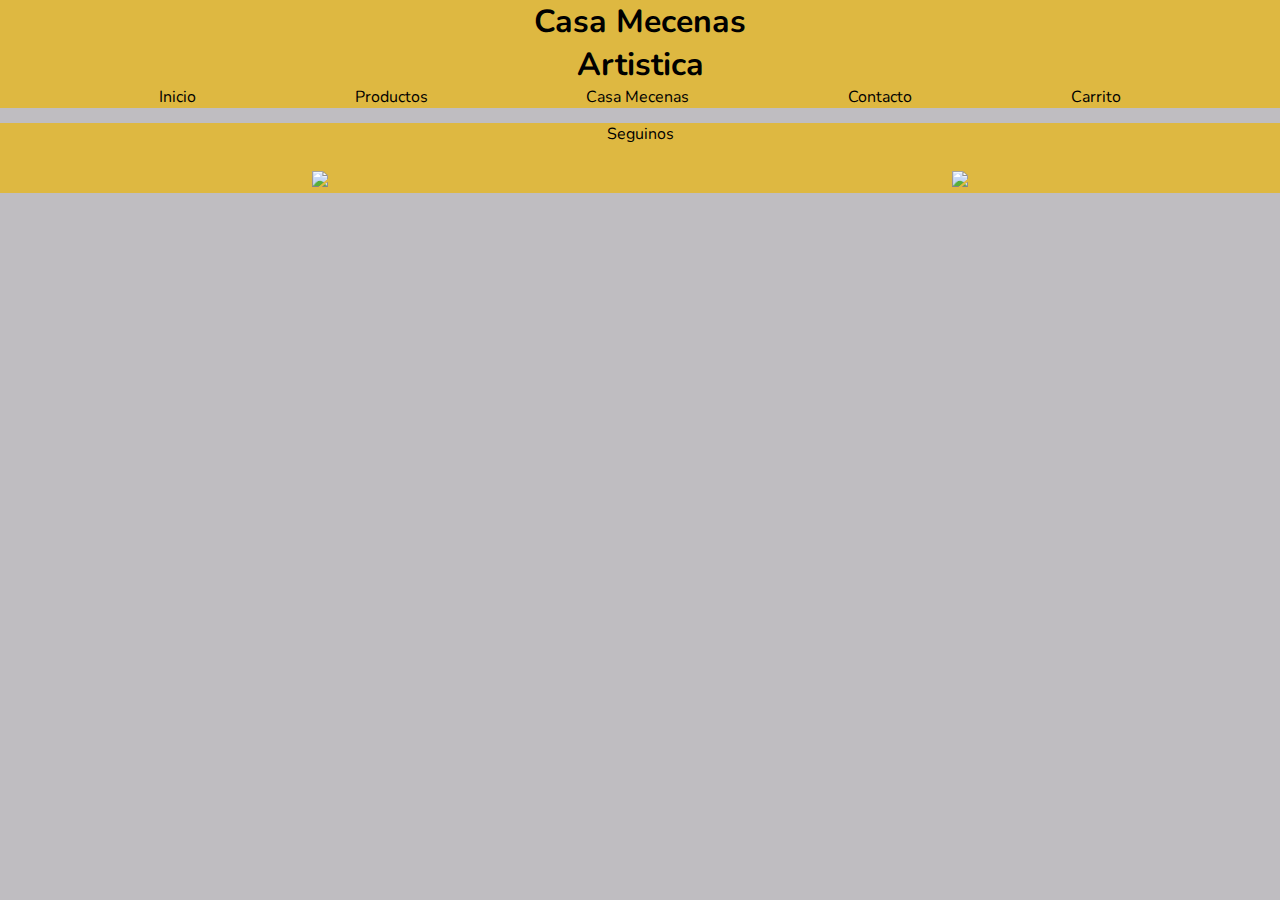
==== sections/carrito.html @ 33f6751a "first commit" ====
<!DOCTYPE html>
<html lang="en">
<head>
    <meta charset="UTF-8">
    <meta http-equiv="X-UA-Compatible" content="IE=edge">
    <meta name="viewport" content="width=device-width, initial-scale=1.0">
    <link rel="stylesheet" href="../css/style.css">
    <title>Document</title>
</head>
<body>
    <header>
        <h1>Casa Mecenas <br> Artistica</h1>
        <nav>
            <ul>
                <li><a href="../index.html">Inicio</a></li>
                <li><a href="./productos.html">Productos</a></li>
                <li><a href="./nosotros.html">Casa Mecenas</a></li>
                <li><a href="./contacto.html">Contacto</a></li>
                <li><a href="./carrito.html">Carrito</a></li>
            </ul>
        </nav>
    </header>
    <main>

    </main>
    <footer>
        <p>Seguinos</p>
        <div><a href="https://www.instagram.com"><img
                    src="https://img.icons8.com/metro/26/000000/instagram-new.png" /></a>
            <a href="https://www.facebook.com"><img
                    src="https://img.icons8.com/ios-glyphs/30/000000/facebook.png" /></a>
        </div>
    </footer>
    
</body>
</html>
---- css/style.css ----
@import url('https://fonts.googleapis.com/css2?family=Nunito:ital,wght@1,300;1,500&display=swap');

* {
    padding: 0;
    margin: 0;
}

@media (min-width: 360px) {
    body {
        background-color: #bfbdc1;
        text-align: center;
        font-family: "Nunito";
    }

    header {
        background-color: #deb841;
        margin-bottom: 15px;
    }

    nav ul {
        display: flex;
        justify-content: space-evenly;
        align-items: flex-start;
        list-style-type: none;
    }

    li :hover {
        border: 1px solid black;
    }

    footer {
        background-color: #deb841;
        margin-top: 15px;
        margin-bottom: 0%;
    }

    footer div {
        display: flex;
        justify-content: space-around;
    }

    a {
        text-decoration: none;
        color: black;
    }

    .envoltura {
        height: 100vh;
        width: 100%;
    }

    .galeriaInicio img {
        height: 100px;
        width: 150px;
    }

    #carrusel img {
        height: 200px;
        width: 360px;
    }

    .formulario {
        background-color: #937d64;
        border-radius: 20px;
        margin: 20px 20px 20px 20px;
        padding: 15px 0 15px 0;
        text-align: center;
    }

    /*seccion productos*/
    .aside {
        margin-top: 25px;
        background-color: #de9e36;
    }

    .aside div {
        display: flex;
        flex-flow: row wrap;
        justify-content: space-evenly;
        align-items: center;
        gap: 25px;
        margin-top: 25px;
    }

    .catalogo {
        margin-bottom: 50px;
    }

    .catalogo img {
        margin-top: 70px;
        margin-bottom: 15px;
        height: 200px;
        width: 200px;
    }
}

@media (min-width:600px) {
    .galeriaInicio img {
        height: 200px;
        width: 250px;
    }

    #carrusel img {
        height: 250px;
        width: 550px;
    }

    .destacados {
        grid-area: destacados;
    }

    .novedades {
        grid-area: novedades;
    }

    #carrusel {
        grid-area: carrusel;
    }

    .galeriaInicio {
        display: grid;
        grid-template-columns: 1fr 1fr;
        grid-template-areas:
            "carrusel carrusel"
            "destacados novedades"
            "destacados novedades"
            "destacados novedades";
        gap: 15px;
    }

    p,
    h2 {
        height: 3em;
    }

    /*seccion productos*/
    .catalogo div {
        width: 200px;
    }

    .catalogo {
        display: flex;
        row-gap: 5%;
        column-gap: 5%;
        flex-flow: row wrap;
        justify-content: space-evenly;
    }
}

@media (min-width:1024px) {

    #carrusel img {
        height: 300px;
        width: 850px;
    }

    .galeriaInicio img {
        height: 100px;
        width: 150px;
    }

    .galeriaInicio {
        display: grid;
        row-gap: 15%;
        column-gap: 15em;
        grid-template-columns: 100%;
        grid-template-areas:
            "carrusel"
            "destacados "
            "novedades ";
    }

    .destacados {
        display: flex;
        flex-direction: row;
        flex-wrap: wrap;
        justify-content: space-evenly;
    }

    .novedades {
        display: flex;
        flex-direction: row;
        flex-wrap: wrap;
        justify-content: space-evenly;
        margin-bottom: 30%;
    }

    /*seccion productos*/
    .aside {
        grid-area: aside;
    }

    .catalogo {
        grid-area: catalogo;
    }

    .catalogo {
        justify-content: center;
    }

    .aside div {
        display: flex;
        flex-direction: column;
        justify-content: space-evenly;
        align-items: flex-start;
    }

    .productos {
        display: grid;
        grid-template-areas:
            "aside catalogo";
    }
}
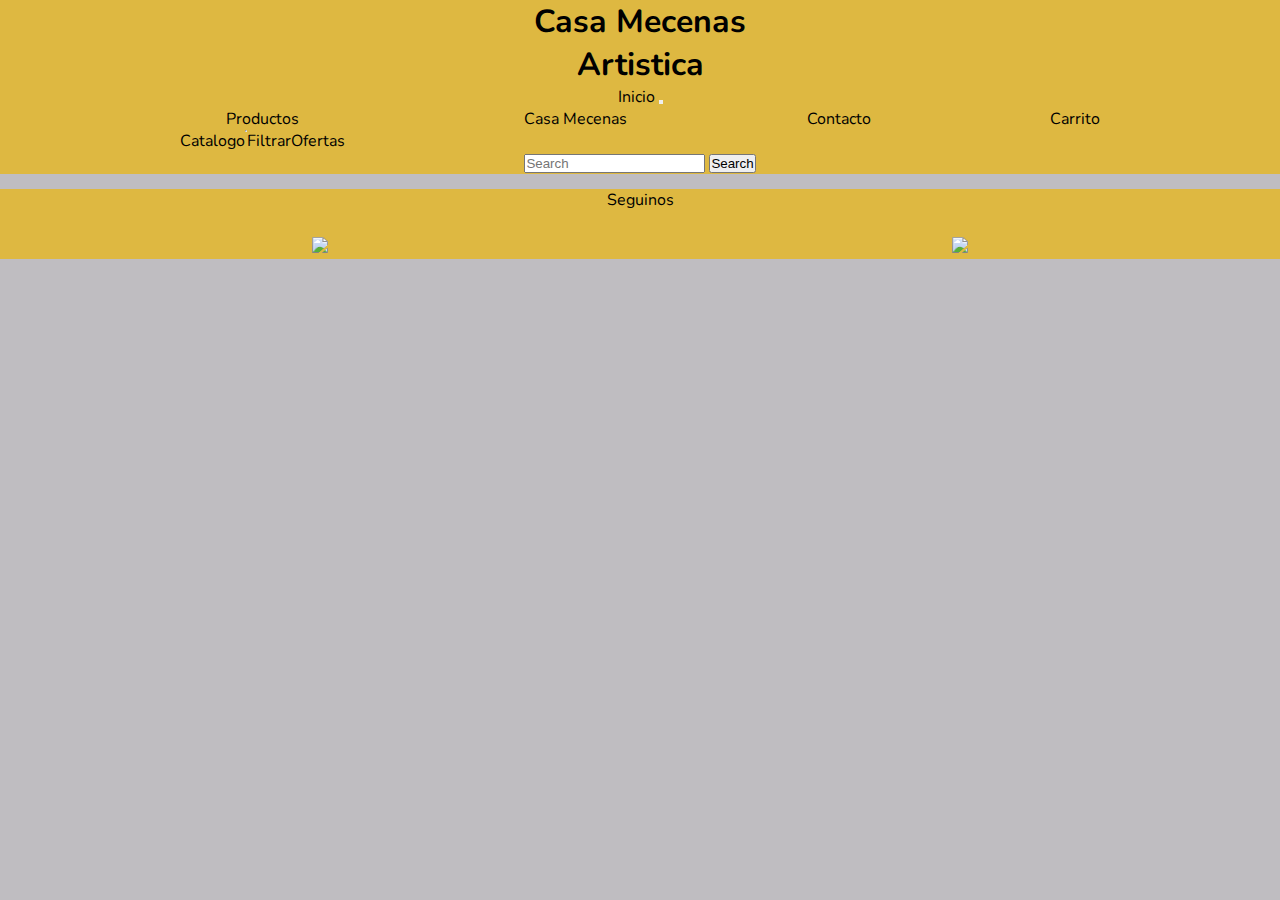
==== commit 70d5da54: "bootstrap" ====
--- a/sections/carrito.html
+++ b/sections/carrito.html
@@ -4,21 +4,49 @@
     <meta charset="UTF-8">
     <meta http-equiv="X-UA-Compatible" content="IE=edge">
     <meta name="viewport" content="width=device-width, initial-scale=1.0">
+    <link href="https://cdn.jsdelivr.net/npm/bootstrap@5.1.3/dist/css/bootstrap.min.css" rel="stylesheet" integrity="sha384-1BmE4kWBq78iYhFldvKuhfTAU6auU8tT94WrHftjDbrCEXSU1oBoqyl2QvZ6jIW3" crossorigin="anonymous">
     <link rel="stylesheet" href="../css/style.css">
     <title>Document</title>
 </head>
 <body>
     <header>
-        <h1>Casa Mecenas <br> Artistica</h1>
-        <nav>
-            <ul>
-                <li><a href="../index.html">Inicio</a></li>
-                <li><a href="./productos.html">Productos</a></li>
-                <li><a href="./nosotros.html">Casa Mecenas</a></li>
-                <li><a href="./contacto.html">Contacto</a></li>
-                <li><a href="./carrito.html">Carrito</a></li>
-            </ul>
-        </nav>
+        <h1>Casa Mecenas <br>Artistica</h1>
+        <nav class="navbar navbar-expand-lg navbar-light mostaza">
+            <div class="container-fluid">
+              <a class="navbar-brand" href="../index.html">Inicio</a>
+              <button class="navbar-toggler" type="button" data-bs-toggle="collapse" data-bs-target="#navbarSupportedContent" aria-controls="navbarSupportedContent" aria-expanded="false" aria-label="Toggle navigation">
+                <span class="navbar-toggler-icon"></span>
+              </button>
+              <div class="collapse navbar-collapse" id="navbarSupportedContent">
+                <ul class="navbar-nav me-auto mb-2 mb-lg-0">
+                    <li class="nav-item dropdown">
+                        <a class="nav-link dropdown-toggle active" href="#" id="navbarDropdown" role="button" data-bs-toggle="dropdown" aria-expanded="false">
+                          Productos 
+                        </a>
+                        <ul class="dropdown-menu" aria-labelledby="navbarDropdown">
+                          <li><a class="dropdown-item" href="./productos.html">Catalogo</a></li>
+                          <li><hr class="dropdown-divider"></li>
+                          <li><a class="dropdown-item" href="#">Filtrar</a></li>
+                          <li><a class="dropdown-item" href="#">Ofertas</a></li>
+                        </ul>
+                    </li>
+                  <li class="nav-item">
+                    <a class="nav-link active" aria-current="page" href="./nosotros.html">Casa Mecenas</a>
+                  </li>
+                  <li class="nav-item">
+                    <a class="nav-link active" href="./contacto.html">Contacto</a>
+                  </li>
+                  <li class="nav-item">
+                    <a class="nav-link active" href="./carrito.html">Carrito</a>
+                  </li>
+                </ul>
+                <form class="d-flex">
+                  <input class="form-control me-2" type="search" placeholder="Search" aria-label="Search">
+                  <button class="btn btn-outline-success" type="submit">Search</button>
+                </form>
+              </div>
+            </div>
+          </nav>
     </header>
     <main>
 
@@ -31,6 +59,6 @@
                     src="https://img.icons8.com/ios-glyphs/30/000000/facebook.png" /></a>
         </div>
     </footer>
-    
+    <script src="https://cdn.jsdelivr.net/npm/bootstrap@5.1.3/dist/js/bootstrap.bundle.min.js" integrity="sha384-ka7Sk0Gln4gmtz2MlQnikT1wXgYsOg+OMhuP+IlRH9sENBO0LRn5q+8nbTov4+1p" crossorigin="anonymous"></script>
 </body>
 </html>--- a/css/style.css
+++ b/css/style.css
@@ -11,7 +11,7 @@
         text-align: center;
         font-family: "Nunito";
     }
-
+    img {border-radius: 5%;}
     header {
         background-color: #deb841;
         margin-bottom: 15px;
@@ -48,29 +48,28 @@
         height: 100vh;
         width: 100%;
     }
-
+    .contenidoInicio {margin-top: 15%;}
     .galeriaInicio img {
         height: 100px;
         width: 150px;
-    }
-
-    #carrusel img {
-        height: 200px;
-        width: 360px;
-    }
+        margin-top: 25px;
+    }
+
 
     .formulario {
         background-color: #937d64;
-        border-radius: 20px;
         margin: 20px 20px 20px 20px;
-        padding: 15px 0 15px 0;
-        text-align: center;
+        padding: 15px 15px 15px 15px;
+        text-align: start;
+        border-radius: 2%;
+        
     }
 
     /*seccion productos*/
     .aside {
         margin-top: 25px;
         background-color: #de9e36;
+        padding: 1%;
     }
 
     .aside div {
@@ -92,6 +91,28 @@
         height: 200px;
         width: 200px;
     }
+
+    /*seccion nosotros*/
+    .museo img{
+        height: 150px;
+        width: 200px;
+        border-radius: 3%;
+    }
+    .seminario img{
+        height: 250px;
+        width: 300px;
+        border-radius: 5%;
+    }
+    .seminarioR img {
+        height: 250px;
+        width: 300px;
+        border-radius: 5%;
+    }
+    
+    /*bootstrap*/
+    .carousel {width: 300px;
+        height: 150px;
+        margin-top: 25px;}
 }
 
 @media (min-width:600px) {
@@ -145,6 +166,34 @@
         flex-flow: row wrap;
         justify-content: space-evenly;
     }
+
+    /*seccion nosotros*/
+    .h {margin-top: 3em;}
+    .nosotros p {text-align: start;
+        margin: 3em;}
+    
+    .museo {    
+        display: flex;
+        row-gap: 10%;
+        column-gap: 50px;
+        flex-flow: row wrap;
+        justify-content: space-evenly;
+    }
+    .seminario p{margin:3em;}
+    .museo img{margin: 5px;
+        height: 250px;
+        width: 300px;
+    }
+    .seminario img{
+        height: 350px;
+        width: 400px;
+    }
+    /*bootstrap*/
+
+    .carousel {
+        height: 250px;
+        width: 550px;
+    }
 }
 
 @media (min-width:1024px) {
@@ -210,4 +259,24 @@
         grid-template-areas:
             "aside catalogo";
     }
-}
+
+    /*seccion nosotros*/
+    .seminarios div img {height: 300px;
+        width: 600px;}
+    .seminarios div p {text-align: center;}
+    .seminarios{display:flex;
+    flex-flow: column nowrap;
+    margin: 5%;}
+    .seminario {display:flex;
+    flex-direction: row;}
+    .seminarioR {display: flex;
+    flex-direction: row-reverse;
+    margin-top: 15%;
+    margin-bottom: 15%;}
+
+    /*bootstrap*/
+    .carousel {
+        height: 300px;
+        width: 850px;
+    }
+}
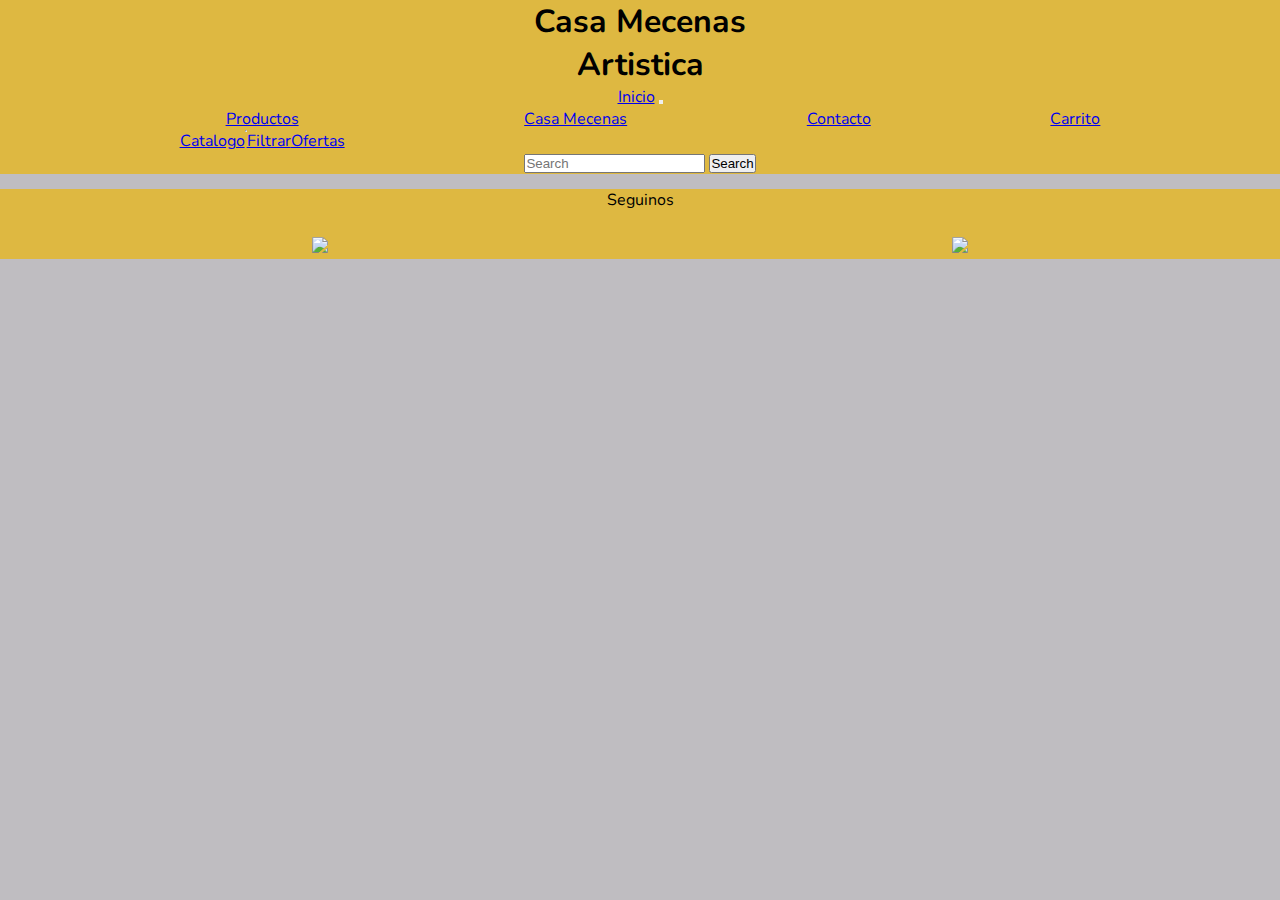
==== commit 6cc474fd: "sass" ====
--- a/sections/carrito.html
+++ b/sections/carrito.html
@@ -5,7 +5,7 @@
     <meta http-equiv="X-UA-Compatible" content="IE=edge">
     <meta name="viewport" content="width=device-width, initial-scale=1.0">
     <link href="https://cdn.jsdelivr.net/npm/bootstrap@5.1.3/dist/css/bootstrap.min.css" rel="stylesheet" integrity="sha384-1BmE4kWBq78iYhFldvKuhfTAU6auU8tT94WrHftjDbrCEXSU1oBoqyl2QvZ6jIW3" crossorigin="anonymous">
-    <link rel="stylesheet" href="../css/style.css">
+    <link rel="stylesheet" href="../estilos/estilo.css">
     <title>Document</title>
 </head>
 <body>
--- a/estilos/estilo.css
+++ b/estilos/estilo.css
@@ -0,0 +1,303 @@
+@import url("https://fonts.googleapis.com/css2?family=Nunito:ital,wght@1,300;1,500&display=swap");
+* {
+  padding: 0;
+  margin: 0;
+}
+
+body {
+  background-color: #bfbdc1;
+  text-align: center;
+  font-family: "Nunito";
+}
+body img {
+  border-radius: 5%;
+}
+
+header {
+  background-color: #deb841;
+  margin-bottom: 15px;
+}
+header nav ul {
+  display: flex;
+  justify-content: space-evenly;
+  align-items: flex-start;
+  list-style-type: none;
+}
+header nav ul li :hover {
+  border: 1px solid black;
+}
+header nav ul li :hover a {
+  text-decoration: none;
+  color: black;
+}
+
+footer {
+  background-color: #deb841;
+  margin-top: 15px;
+  margin-bottom: 0%;
+}
+footer div {
+  display: flex;
+  justify-content: space-around;
+}
+
+@media (min-width: 360px) {
+  .envoltura {
+    height: 100vh;
+    width: 100%;
+  }
+
+  .contenidoInicio {
+    margin-top: 15%;
+  }
+
+  .galeriaInicio img {
+    height: 100px;
+    width: 150px;
+    margin-top: 25px;
+  }
+
+  .formulario {
+    background-color: #937d64;
+    margin: 20px 20px 20px 20px;
+    padding: 15px 15px 15px 15px;
+    text-align: start;
+    border-radius: 2%;
+  }
+
+  /*seccion productos*/
+  .aside {
+    margin-top: 25px;
+    background-color: #de9e36;
+    padding: 1%;
+  }
+
+  .aside div {
+    display: flex;
+    flex-flow: row wrap;
+    justify-content: space-evenly;
+    align-items: center;
+    gap: 25px;
+    margin-top: 25px;
+  }
+
+  .catalogo {
+    margin-bottom: 50px;
+  }
+
+  .catalogo img {
+    margin-top: 70px;
+    margin-bottom: 15px;
+    height: 200px;
+    width: 200px;
+  }
+
+  /*seccion nosotros*/
+  .museo img {
+    height: 150px;
+    width: 200px;
+    border-radius: 3%;
+  }
+
+  .seminario img {
+    height: 250px;
+    width: 300px;
+    border-radius: 5%;
+  }
+
+  .seminarioR img {
+    height: 250px;
+    width: 300px;
+    border-radius: 5%;
+  }
+
+  /*bootstrap*/
+  .carousel {
+    width: 300px;
+    height: 150px;
+    margin-top: 25px;
+  }
+}
+@media (min-width: 600px) {
+  .galeriaInicio img {
+    height: 200px;
+    width: 250px;
+  }
+
+  #carrusel img {
+    height: 250px;
+    width: 550px;
+  }
+
+  .destacados {
+    grid-area: destacados;
+  }
+
+  .novedades {
+    grid-area: novedades;
+  }
+
+  #carrusel {
+    grid-area: carrusel;
+  }
+
+  .galeriaInicio {
+    display: grid;
+    grid-template-columns: 1fr 1fr;
+    grid-template-areas: "carrusel carrusel" "destacados novedades" "destacados novedades" "destacados novedades";
+    gap: 15px;
+  }
+
+  p,
+h2 {
+    height: 3em;
+  }
+
+  /*seccion productos*/
+  .catalogo div {
+    width: 200px;
+  }
+
+  .catalogo {
+    display: flex;
+    row-gap: 5%;
+    -moz-column-gap: 5%;
+         column-gap: 5%;
+    flex-flow: row wrap;
+    justify-content: space-evenly;
+  }
+
+  /*seccion nosotros*/
+  .h {
+    margin-top: 3em;
+  }
+
+  .nosotros p {
+    text-align: start;
+    margin: 3em;
+  }
+
+  .museo {
+    display: flex;
+    row-gap: 10%;
+    -moz-column-gap: 50px;
+         column-gap: 50px;
+    flex-flow: row wrap;
+    justify-content: space-evenly;
+  }
+
+  .seminario p {
+    margin: 3em;
+  }
+
+  .museo img {
+    margin: 5px;
+    height: 250px;
+    width: 300px;
+  }
+
+  .seminario img {
+    height: 350px;
+    width: 400px;
+  }
+
+  /*bootstrap*/
+  .carousel {
+    height: 250px;
+    width: 550px;
+  }
+}
+@media (min-width: 1024px) {
+  #carrusel img {
+    height: 300px;
+    width: 850px;
+  }
+
+  .galeriaInicio img {
+    height: 100px;
+    width: 150px;
+  }
+
+  .galeriaInicio {
+    display: grid;
+    row-gap: 15%;
+    -moz-column-gap: 15em;
+         column-gap: 15em;
+    grid-template-columns: 100%;
+    grid-template-areas: "carrusel" "destacados " "novedades ";
+  }
+
+  .destacados {
+    display: flex;
+    flex-direction: row;
+    flex-wrap: wrap;
+    justify-content: space-evenly;
+  }
+
+  .novedades {
+    display: flex;
+    flex-direction: row;
+    flex-wrap: wrap;
+    justify-content: space-evenly;
+    margin-bottom: 30%;
+  }
+
+  /*seccion productos*/
+  .aside {
+    grid-area: aside;
+  }
+
+  .catalogo {
+    grid-area: catalogo;
+  }
+
+  .catalogo {
+    justify-content: center;
+  }
+
+  .aside div {
+    display: flex;
+    flex-direction: column;
+    justify-content: space-evenly;
+    align-items: flex-start;
+  }
+
+  .productos {
+    display: grid;
+    grid-template-areas: "aside catalogo";
+  }
+
+  /*seccion nosotros*/
+  .seminarios div img {
+    height: 300px;
+    width: 600px;
+  }
+
+  .seminarios div p {
+    text-align: center;
+  }
+
+  .seminarios {
+    display: flex;
+    flex-flow: column nowrap;
+    margin: 5%;
+  }
+
+  .seminario {
+    display: flex;
+    flex-direction: row;
+  }
+
+  .seminarioR {
+    display: flex;
+    flex-direction: row-reverse;
+    margin-top: 15%;
+    margin-bottom: 15%;
+  }
+
+  /*bootstrap*/
+  .carousel {
+    height: 300px;
+    width: 850px;
+  }
+}/*# sourceMappingURL=estilo.css.map */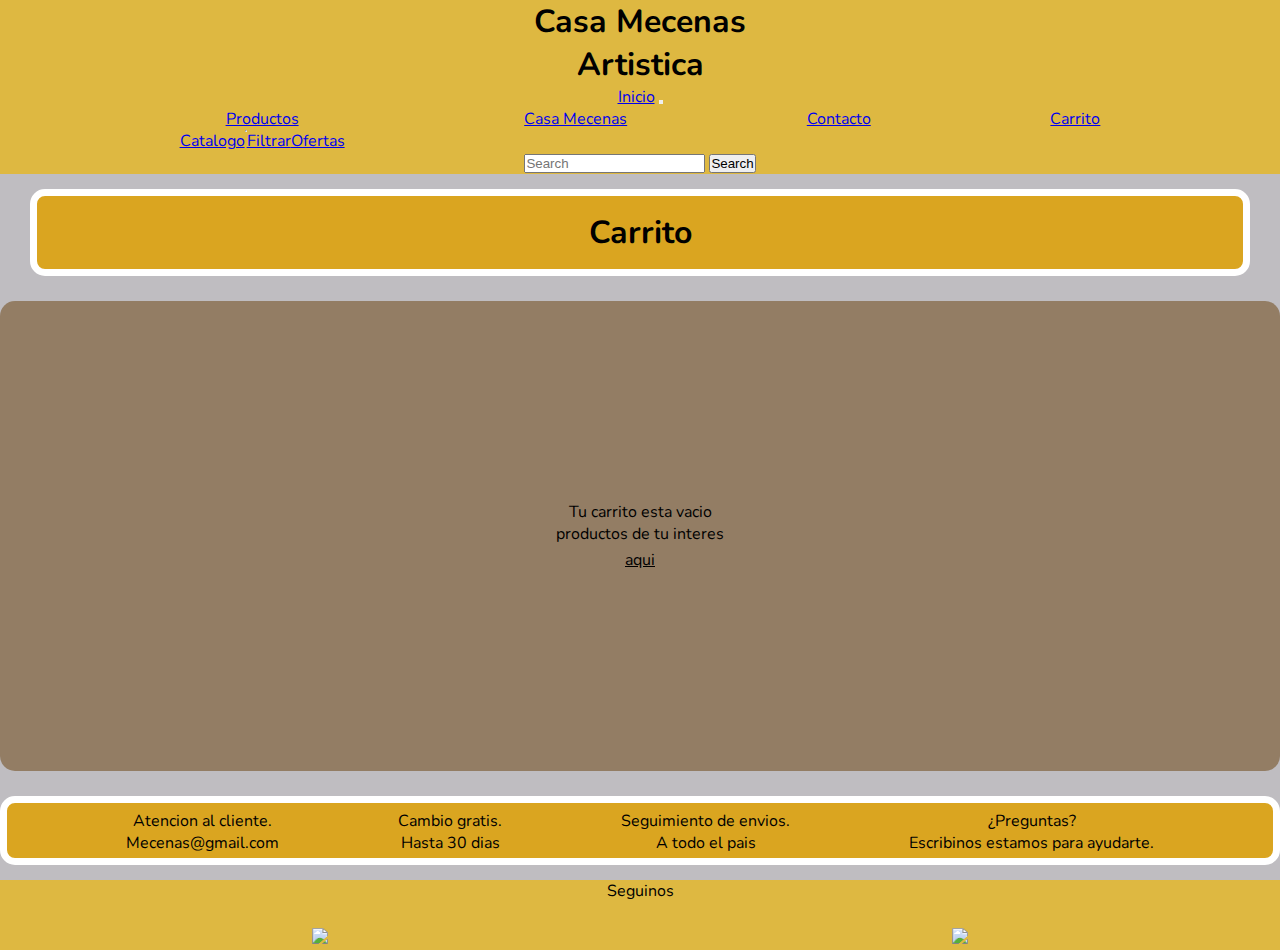
==== commit 4ff5d195: "proyecto final" ====
--- a/sections/carrito.html
+++ b/sections/carrito.html
@@ -4,9 +4,11 @@
     <meta charset="UTF-8">
     <meta http-equiv="X-UA-Compatible" content="IE=edge">
     <meta name="viewport" content="width=device-width, initial-scale=1.0">
+    <meta name="description" content="Compras en 6 cuotas sin interes, aceptamos MercadoPago">
+    <meta name="keywords" content="Artistica, El Mecenas, artesanos, artistas, insumos pintura, insumos modelado, compras">
     <link href="https://cdn.jsdelivr.net/npm/bootstrap@5.1.3/dist/css/bootstrap.min.css" rel="stylesheet" integrity="sha384-1BmE4kWBq78iYhFldvKuhfTAU6auU8tT94WrHftjDbrCEXSU1oBoqyl2QvZ6jIW3" crossorigin="anonymous">
-    <link rel="stylesheet" href="../estilos/estilo.css">
-    <title>Document</title>
+    <link rel="stylesheet" href="../css/estilo.css">
+    <title>Compras</title>
 </head>
 <body>
     <header>
@@ -49,7 +51,24 @@
           </nav>
     </header>
     <main>
-
+        <div class="carrito">
+        <h1>
+          Carrito
+        </h1>
+        </div>
+      <section class="contenido"><p>Tu carrito esta vacio<br>
+      productos de tu interes</p><a href="./productos.html">aqui</a></section>
+      <section class="carteles">
+        <p>Atencion al cliente. <br>
+          Mecenas@gmail.com
+        </p>
+        <p>Cambio gratis. <br>
+          Hasta 30 dias</p>
+        <p>Seguimiento de envios.<br>
+          A todo el pais
+        </p>
+        <p>¿Preguntas?<br>
+        Escribinos estamos para ayudarte.</p>    </section>
     </main>
     <footer>
         <p>Seguinos</p>
--- a/css/estilo.css
+++ b/css/estilo.css
@@ -0,0 +1,379 @@
+@import url("https://fonts.googleapis.com/css2?family=Nunito:ital,wght@1,300;1,500&display=swap");
+@import url("https://fonts.googleapis.com/css2?family=Nunito:ital,wght@1,500&family=Roboto:ital,wght@1,700&display=swap");
+* {
+  padding: 0;
+  margin: 0;
+}
+
+body {
+  background-color: #bfbdc1;
+  text-align: center;
+  font-family: "Nunito";
+}
+body img {
+  border-radius: 5%;
+}
+body p, body h2 {
+  height: 3em;
+}
+
+header {
+  background-color: #deb841;
+  margin-bottom: 15px;
+}
+header nav ul {
+  display: flex;
+  justify-content: space-evenly;
+  align-items: flex-start;
+  list-style-type: none;
+}
+header nav ul li :hover {
+  border: 1px solid black;
+}
+header nav ul li :hover a {
+  text-decoration: none;
+  color: black;
+}
+
+footer {
+  background-color: #deb841;
+  margin-top: 15px;
+  margin-bottom: 0%;
+}
+footer div {
+  display: flex;
+  justify-content: space-around;
+}
+
+@media (min-width: 360px) {
+  .envoltura {
+    height: 100vh;
+    width: 100%;
+  }
+  .envoltura .carousel {
+    width: 300px;
+    height: 150px;
+    margin-top: 25px;
+  }
+  .envoltura .contenidoInicio {
+    margin-top: 15%;
+  }
+  .envoltura .contenidoInicio .galeriaInicio .destacados {
+    border: 3px solid black;
+    border-radius: 20px;
+    padding: 5px;
+  }
+  .envoltura .contenidoInicio .galeriaInicio .destacados h2 {
+    color: #243119;
+    font-family: "Roboto", sans-serif;
+    font-size: xx-large;
+  }
+  .envoltura .contenidoInicio .galeriaInicio .destacados img {
+    height: 100px;
+    width: 150px;
+    margin-top: 25px;
+  }
+  .envoltura .contenidoInicio .galeriaInicio .novedades {
+    border: 3px solid black;
+    border-radius: 20px;
+    padding: 5px;
+  }
+  .envoltura .contenidoInicio .galeriaInicio .novedades h2 {
+    color: #243119;
+    font-family: "Roboto", sans-serif;
+    font-size: xx-large;
+  }
+  .envoltura .contenidoInicio .galeriaInicio .novedades img {
+    height: 100px;
+    width: 150px;
+    margin-top: 25px;
+  }
+}
+@media (min-width: 600px) {
+  .envoltura .carousel {
+    height: 250px;
+    width: 550px;
+  }
+  .envoltura .galeriaInicio img {
+    height: 200px;
+    width: 250px;
+  }
+  .envoltura .destacados {
+    grid-area: destacados;
+  }
+  .envoltura .novedades {
+    grid-area: novedades;
+  }
+  .envoltura .galeriaInicio {
+    display: grid;
+    grid-template-columns: 1fr 1fr;
+    grid-template-areas: "carrusel carrusel" "destacados novedades" "destacados novedades" "destacados novedades";
+    gap: 15px;
+  }
+}
+@media (min-width: 1024px) {
+  .envoltura .carousel {
+    height: 300px;
+    width: 850px;
+  }
+  .envoltura .galeriaInicio img {
+    height: 100px;
+    width: 150px;
+  }
+  .envoltura .galeriaInicio {
+    display: grid;
+    row-gap: 15%;
+    -moz-column-gap: 15em;
+         column-gap: 15em;
+    grid-template-columns: 100%;
+    grid-template-areas: "carrusel" "destacados " "novedades ";
+  }
+  .envoltura .galeriaInicio .destacados {
+    display: flex;
+    flex-direction: row;
+    flex-wrap: wrap;
+    justify-content: space-evenly;
+  }
+  .envoltura .galeriaInicio .novedades {
+    display: flex;
+    flex-direction: row;
+    flex-wrap: wrap;
+    justify-content: space-evenly;
+    margin-bottom: 30%;
+  }
+}
+
+@media (min-width: 360px) {
+  .productos .aside {
+    margin-top: 25px;
+    background-color: #de9e36;
+    padding: 1%;
+  }
+  .productos .aside h1 {
+    color: black;
+    font-family: "Roboto", sans-serif;
+    font-size: xx-large;
+  }
+  .productos .aside div {
+    display: flex;
+    flex-flow: row wrap;
+    justify-content: space-evenly;
+    align-items: center;
+    gap: 25px;
+    margin-top: 25px;
+  }
+  .productos .catalogo {
+    margin-bottom: 50px;
+  }
+  .productos .catalogo img {
+    border: 3px solid black;
+    border-radius: 20px;
+    padding: 5px;
+    margin-top: 70px;
+    margin-bottom: 15px;
+    height: 200px;
+    width: 200px;
+  }
+}
+@media (min-width: 600px) {
+  .productos .catalogo {
+    display: flex;
+    row-gap: 5%;
+    -moz-column-gap: 5%;
+         column-gap: 5%;
+    flex-flow: row wrap;
+    justify-content: space-evenly;
+  }
+  .productos .catalogo div {
+    width: 200px;
+  }
+}
+@media (min-width: 1024px) {
+  .productos {
+    display: grid;
+    grid-template-areas: "aside catalogo";
+  }
+  .productos .aside {
+    grid-area: aside;
+  }
+  .productos .aside div {
+    display: flex;
+    flex-direction: column;
+    justify-content: space-evenly;
+    align-items: flex-start;
+  }
+  .productos .catalogo {
+    grid-area: catalogo;
+    justify-content: center;
+  }
+}
+
+@media (min-width: 360px) {
+  .sectionN h1 {
+    color: black;
+    font-family: "Roboto", sans-serif;
+    font-size: xx-large;
+  }
+  .sectionN .nosotros {
+    display: inline;
+    padding: 5em;
+    margin-bottom: 5em;
+    position: relative;
+    align-items: stretch;
+  }
+  .sectionN .nosotros p {
+    text-align: start;
+    letter-spacing: normal;
+    word-spacing: normal;
+    padding: 5em;
+    margin-bottom: 5em;
+  }
+  .sectionN .museo {
+    display: flex;
+    flex-direction: column;
+    align-items: center;
+    margin: 100px;
+  }
+  .sectionN .museo img {
+    border: 3px solid black;
+    border-radius: 20px;
+    padding: 5px;
+    height: 150px;
+    width: 200px;
+    border-radius: 3%;
+  }
+  .sectionN .seminarios h2 {
+    color: black;
+    font-family: "Roboto", sans-serif;
+    font-size: xx-large;
+  }
+  .sectionN .seminarios div {
+    gap: 15px;
+  }
+  .sectionN .seminarios div p {
+    text-align: center;
+    margin-top: 5em;
+    margin-bottom: 6em;
+  }
+  .sectionN .seminarios div img {
+    border: 3px solid black;
+    border-radius: 20px;
+    padding: 5px;
+    margin-top: 15px;
+    height: 250px;
+    width: 300px;
+  }
+}
+@media (min-width: 600px) {
+  .sectionN .h {
+    margin-top: 3em;
+  }
+  .sectionN .museo {
+    display: flex;
+    row-gap: 10%;
+    -moz-column-gap: 50px;
+         column-gap: 50px;
+    flex-flow: row wrap;
+    justify-content: space-evenly;
+  }
+  .sectionN .museo img {
+    border: 3px solid black;
+    border-radius: 20px;
+    padding: 5px;
+    margin: 5px;
+    height: 250px;
+    width: 300px;
+  }
+  .sectionN .seminarios div p {
+    margin: 3em;
+  }
+  .sectionN .seminarios div img {
+    height: 350px;
+    width: 400px;
+  }
+}
+@media (min-width: 1024px) {
+  .sectionN .seminarios {
+    display: flex;
+    flex-flow: column nowrap;
+    margin: 5%;
+  }
+  .sectionN .seminarios div img {
+    height: 300px;
+    width: 600px;
+  }
+  .sectionN .seminarios div p {
+    text-align: center;
+  }
+  .sectionN .seminarios .seminario {
+    display: flex;
+    flex-direction: row;
+  }
+  .sectionN .seminarios .seminarioR {
+    display: flex;
+    flex-direction: row-reverse;
+    margin-top: 15%;
+    margin-bottom: 15%;
+  }
+  .sectionN .seminarios .seminarioR p {
+    position: relative;
+  }
+}
+
+.formulario {
+  background-color: #937d64;
+  margin: 20px 20px 20px 20px;
+  padding: 15px 15px 15px 15px;
+  text-align: start;
+  border-radius: 2%;
+}
+
+@media (min-width: 360px) {
+  .carrito {
+    display: flex;
+    justify-content: center;
+    padding: 15px 8px;
+    margin: 0% 30px 0% 30px;
+    background-color: goldenrod;
+    border: 1ex solid white;
+    border-radius: 15px;
+  }
+}
+
+@media (min-width: 360px) {
+  .contenido {
+    padding-top: 200px;
+    padding-bottom: 200px;
+    margin-top: 25px;
+    margin-bottom: 25px;
+    border-radius: 15px;
+    background-color: #937d64;
+  }
+  .contenido a {
+    color: black;
+  }
+}
+
+@media (min-width: 360px) {
+  .carteles {
+    display: flex;
+    flex-direction: column;
+    background-color: goldenrod;
+    border-radius: 15px;
+  }
+  .carteles p {
+    border-top: 1ex solid white;
+  }
+}
+@media (min-width: 1024px) {
+  .carteles {
+    display: flex;
+    flex-direction: row;
+    justify-content: space-evenly;
+    border: 1ex solid white;
+  }
+  .carteles p {
+    padding-top: 7px;
+    border-top: 0ch;
+  }
+}/*# sourceMappingURL=estilo.css.map */